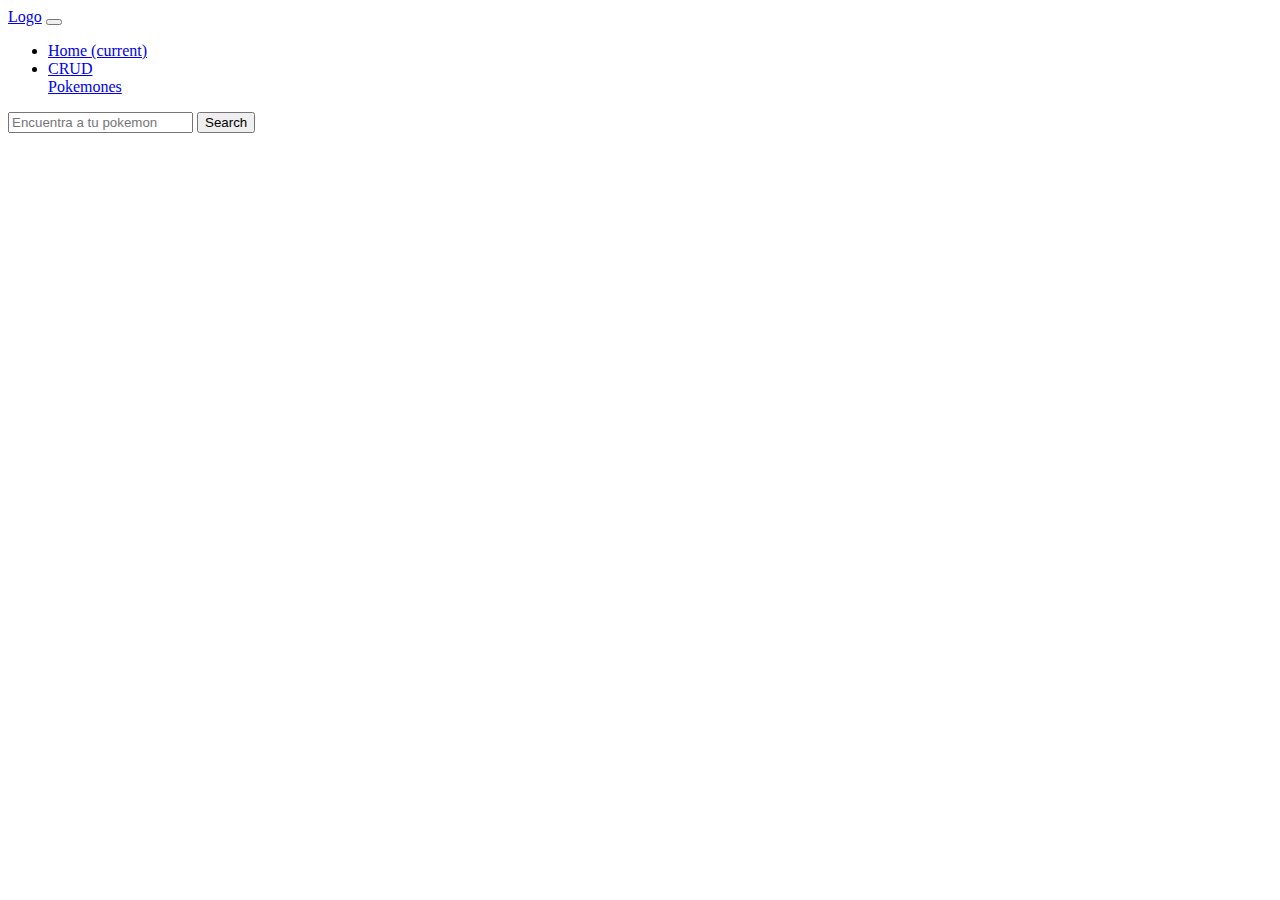
==== index.html @ eeeedb82 "Proyecto Final" ====
<!doctype html>
<html lang="en">

<head>
  <title>Home</title>
  <meta charset="utf-8">
  <meta name="viewport" content="width=device-width, initial-scale=1, shrink-to-fit=no">

  <link rel="shortcut icon" href="https://assets.pokemon.com/static2/_ui/img/favicon.ico" type="image/x-icon">
  <!-- Bootstrap CSS v5.2.1 -->
  <link href="https://cdn.jsdelivr.net/npm/bootstrap@5.2.1/dist/css/bootstrap.min.css" rel="stylesheet"
    integrity="sha384-iYQeCzEYFbKjA/T2uDLTpkwGzCiq6soy8tYaI1GyVh/UjpbCx/TYkiZhlZB6+fzT" crossorigin="anonymous">

</head>

<body style="background-image: url(https://images3.alphacoders.com/273/273289.jpg);background-position: center; background-size: cover; box-sizing: border-box;">
  <header id="header">

  </header>

  <main>

  </main>

  <footer></footer>

  <!-- Bootstrap JavaScript Libraries -->
  <script src="https://cdn.jsdelivr.net/npm/@popperjs/core@2.11.6/dist/umd/popper.min.js"
    integrity="sha384-oBqDVmMz9ATKxIep9tiCxS/Z9fNfEXiDAYTujMAeBAsjFuCZSmKbSSUnQlmh/jp3" crossorigin="anonymous">
  </script>
  <script src="https://cdn.jsdelivr.net/npm/bootstrap@5.2.1/dist/js/bootstrap.min.js"
    integrity="sha384-7VPbUDkoPSGFnVtYi0QogXtr74QeVeeIs99Qfg5YCF+TidwNdjvaKZX19NZ/e6oz" crossorigin="anonymous">
  </script>
  
  <script src="./js/main.js"></script>

</body>

</html>
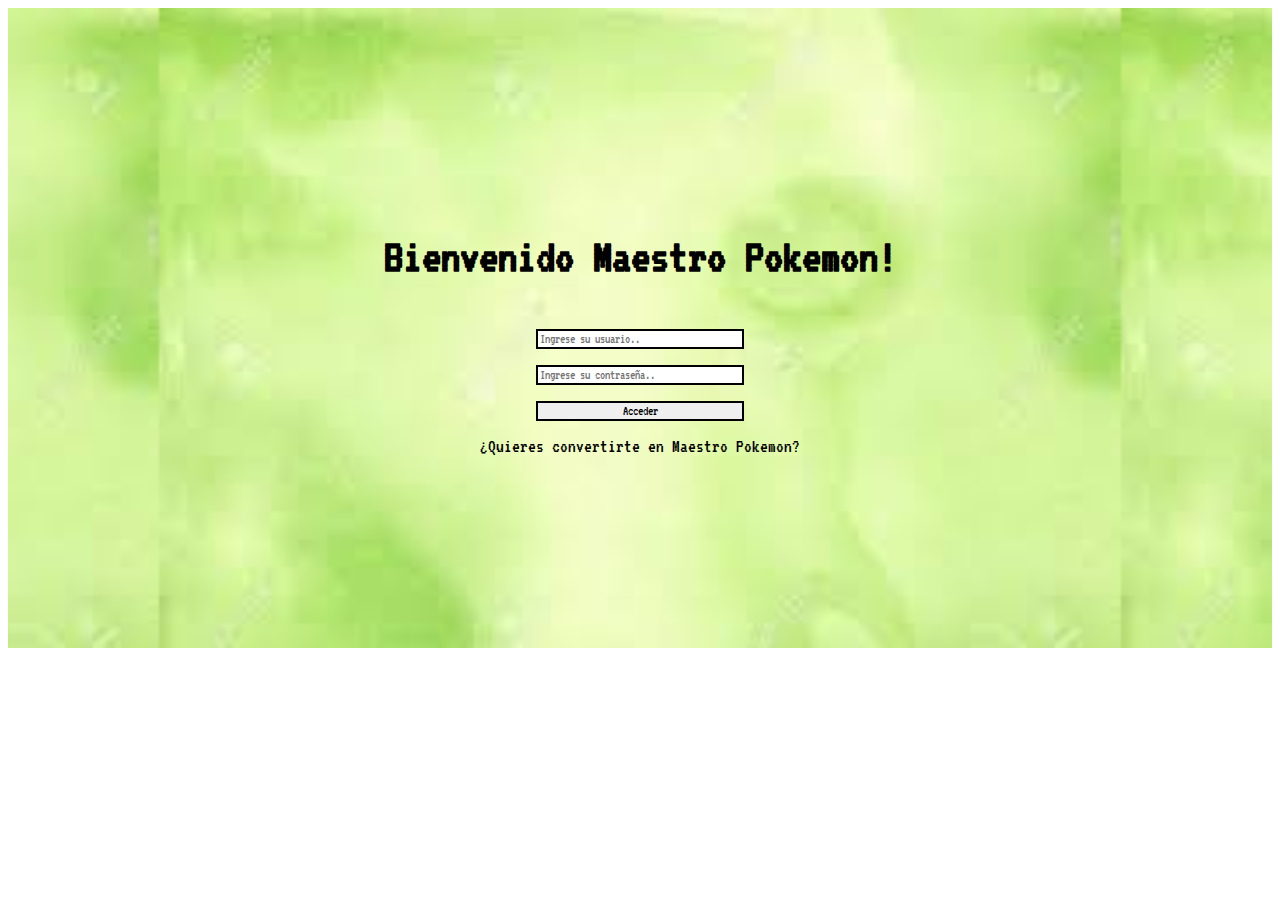
==== commit 236d608e: "Actualizacion" ====
--- a/index.html
+++ b/index.html
@@ -10,16 +10,39 @@
   <!-- Bootstrap CSS v5.2.1 -->
   <link href="https://cdn.jsdelivr.net/npm/bootstrap@5.2.1/dist/css/bootstrap.min.css" rel="stylesheet"
     integrity="sha384-iYQeCzEYFbKjA/T2uDLTpkwGzCiq6soy8tYaI1GyVh/UjpbCx/TYkiZhlZB6+fzT" crossorigin="anonymous">
+  <link rel="stylesheet" href="./styles/index.css">
+  <link rel="preconnect" href="https://fonts.googleapis.com">
+  <link rel="preconnect" href="https://fonts.gstatic.com" crossorigin>
+  <link href="https://fonts.googleapis.com/css2?family=VT323&display=swap" rel="stylesheet"> 
 
 </head>
 
-<body style="background-image: url(https://images3.alphacoders.com/273/273289.jpg);background-position: center; background-size: cover; box-sizing: border-box;">
+<body>
   <header id="header">
 
   </header>
 
   <main>
+    <section style="background-image: url(https://images3.alphacoders.com/273/273289.jpg);background-position: center; background-position: -3rem;background-size: contain; box-sizing: border-box; width: max-width; height:40rem; display: flex; flex-direction: row; justify-content: center; align-items: center;">
+      <section id="nuevoMaestroPokemon" style="display: none;">
+        <h1>Queres ser un Maestro Pokemon?</h1>
+        <form id= "acceso" class="d-flex my-2 my-lg-0">
+          <input class="form-control me-sm-2" style="border: 2px solid black; margin-bottom: 1rem;" type="text" placeholder="Ingrese un usuario.." id="nuevoNombreUsuario">
+          <input class="form-control me-sm-2" style="border: 2px solid black; margin-bottom: 1rem;" type="password" placeholder="Ingrese una contraseña.." id="nuevaClaveUsuario">
+          <button class="btn btn-success my-2 my-sm-0" style="border: 2px solid black;" type="button" href="pokemones.html"  onclick ="usuarioNuevo()">Quiero ser en Maestro Pokemon!</button>
+        </form>
+      </section>
 
+      <section id="maestroPokemon" style="display: block;">
+        <h1>Bienvenido Maestro Pokemon!</h1>
+        <form id= "acceso" class="d-flex my-2 my-lg-0">
+          <input class="form-control me-sm-2" style="border: 2px solid black; margin-bottom: 1rem;" type="text" placeholder="Ingrese su usuario.." id="nombreUsuario">
+          <input class="form-control me-sm-2" style="border: 2px solid black; margin-bottom: 1rem;" type="password" placeholder="Ingrese su contraseña.." id="claveUsuario">
+          <button class="btn btn-success my-2 my-sm-0" style="border: 2px solid black;" type="button" href="pokemones.html"  onclick ="usuarioAcceder()">Acceder</button>
+        </form>
+        <a href="#" onclick="mostrarCrearUsuario()">¿Quieres convertirte en Maestro Pokemon?</a>
+      </section> 
+    </section>
   </main>
 
   <footer></footer>
@@ -32,8 +55,8 @@
     integrity="sha384-7VPbUDkoPSGFnVtYi0QogXtr74QeVeeIs99Qfg5YCF+TidwNdjvaKZX19NZ/e6oz" crossorigin="anonymous">
   </script>
   
-  <script src="./js/main.js"></script>
-
+  
+  <script src="./js/usuario_nuevo.js"></script>
 </body>
 
 </html>--- a/styles/index.css
+++ b/styles/index.css
@@ -0,0 +1,174 @@
+* {
+    box-sizing: border-box;
+    font-family: 'VT323', monospace;
+}
+
+#acceso {
+    display: flex;
+    flex-direction: column;
+    width: 15rem;
+}
+
+a {
+    text-decoration: none;
+    color: black;
+}
+a:hover {
+    color: rgba(255, 255, 255, 0.821);
+}
+
+main {
+    background-image: url([data-uri]); 
+    background-size: contain; 
+    background-position: center;
+}
+
+#caja-principal {
+    padding: 2rem;
+    background-color: rgb(255, 48, 48);
+    border-radius: 3rem 2rem 0 0;
+    border: 2px solid black;
+    box-shadow: -10px 20px 2px 10px rgb(98, 0, 0);
+}
+
+#encabezado {
+    height: 8rem;
+    display: flex;
+    flex-direction: row;
+    justify-content: space-between;
+    align-items: center;
+    padding: 0 3rem 2rem 6rem;
+
+}
+
+#atrapar {
+    display: flex;
+    flex-direction: column;
+    align-items: center;
+}
+
+#atrapar a{
+    margin: .5rem;
+}
+
+
+
+#titulo {
+    background-image: url(../img/png-transparent-poke-ball-thumbnail.png);
+    background-position: center;
+    background-size: cover;
+    width: 8rem;
+    height: 8rem;
+    padding: 2rem 0;
+    border-radius: 5rem;
+    text-align: center;
+}
+
+#titulo:hover {
+    filter: brightness(150%);
+}
+
+#formulario {
+    height: max-content;
+    display: flex;
+    flex-direction: row;
+    text-align: start;
+}
+
+#tabla table {
+    font-size: 1.1rem;
+    background-color: rgba(255, 255, 255, 0.784);
+    border: 2px solid black;
+}
+
+.botones {
+    height: 3rem;
+    width: 3rem;
+    border-radius: 3rem;
+    padding: .3rem;
+    margin: .5rem;
+    font-size: 1.5rem;
+    text-align: center;
+    border: 1px solid black;
+}
+
+#nuevoMaestroPokemon,
+#maestroPokemon,
+#nuevoMaestroPokemon form,
+#maestroPokemon form {
+    margin: auto;
+    text-align: center;
+    font-size: 1.2rem;
+    padding: 1rem;
+}
+
+#nuevoMaestroPokemon h1,
+#maestroPokemon h1 {
+    font-size: 3rem;
+}
+
+#pokedex {
+    position: sticky;
+    padding: .5rem 1rem;
+    width: max-content;
+}
+
+#consola {
+    width: 100%;
+    height: 40rem;
+    display: flex;
+    flex-direction: row;
+    background-image: url(../img/pokedex.png);
+    background-position: center;
+    background-size: contain;
+    background-repeat: no-repeat;
+    padding: 3rem;
+}
+
+#imagenPokemon {
+    width: 19.5rem;
+    height: 13.3rem;
+    padding: .5rem;
+    position: relative;
+    top: 7.95rem;
+    left: 7.5rem;
+    border-radius: 1rem;
+    border: 3px solid black;
+    text-align: center;
+    align-items: center;
+}
+
+#contenedorFormulario {
+    width: max-content;
+    margin-right: 9.5rem;
+    position: relative;
+    top: 7.4rem ;
+    left: 3.5rem;
+    text-align: end;
+    font-size: 1rem;
+}
+
+.mb-3 label {
+    font-size: 1.3rem;
+    font-weight: bold;
+}
+
+#titulo {
+    background-image: url(../img/png-transparent-poke-ball-thumbnail.png);
+    background-position: center;
+    background-size: cover;
+    width: 8rem;
+    height: 8rem;
+    padding: 2rem 0;
+    border-radius: 5rem;
+    text-align: center;
+}
+
+#titulo:hover {
+    filter: brightness(150%);
+}
+
+#atrapar {
+    align-items: start;
+    margin-left: -4rem;
+}